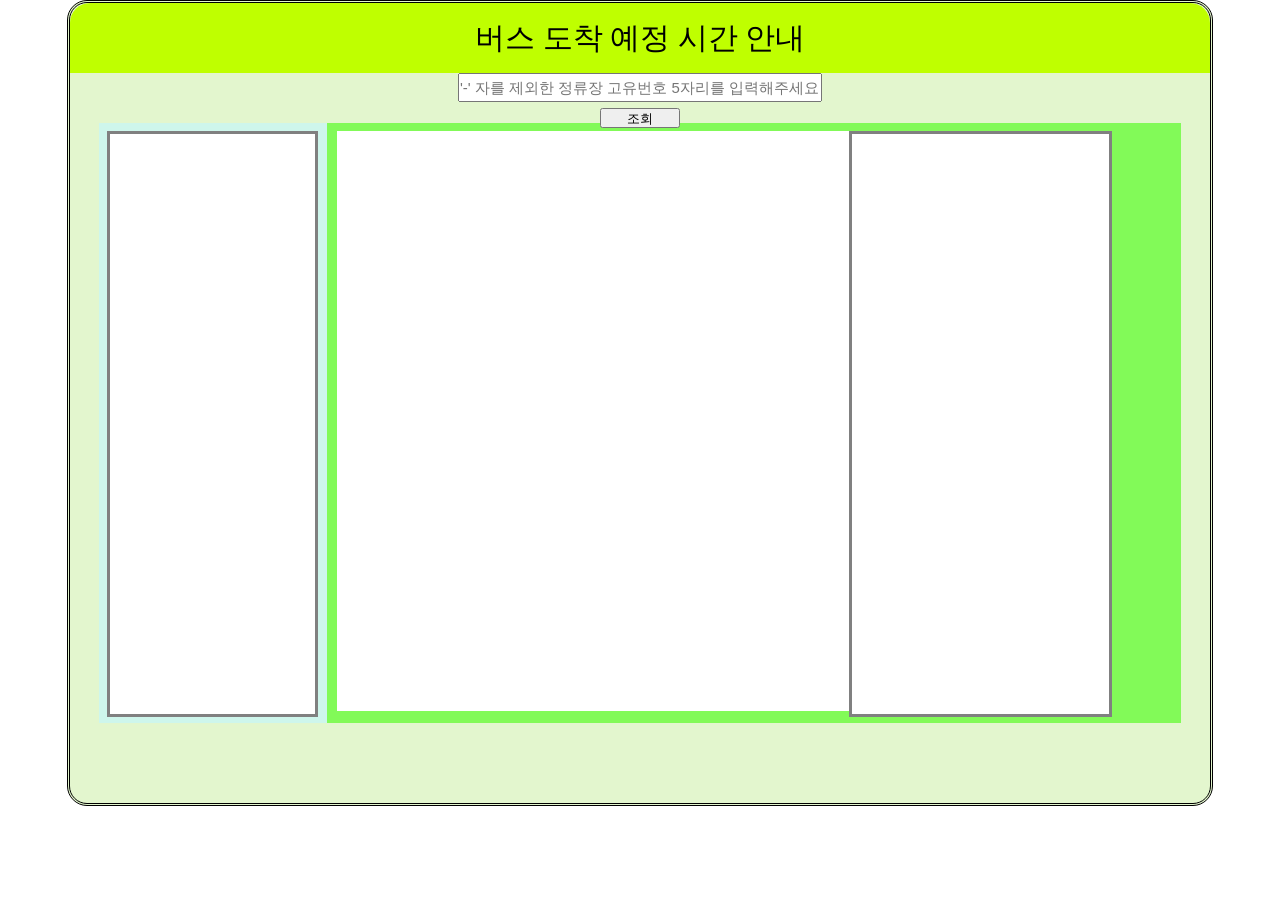
==== bus/gonggann.html @ 95c4cd1a "api사용 해서 만들기 kcc완성하기" ====
<!DOCTYPE html>
<html lang="en">
<head>
    <meta charset="UTF-8">
    <title>Document</title>
    <script src="js/jquery-3.0.0.js"></script>
 
   <script>
        
    $(document).ready(function(){
       $("#new_allay").click(function(){
		   $('#map_show').empty();
		    $('#bus_show').empty();
          var code = $('#bus_num').val();
           if(code.length==5){
           var url='bus.php';
           }
           else{
               alert("버스정류장 고유번호가 아닙니다.");
                $('#bus_num').empty();
               
           }
           
           
      $.ajax({
	
        url:url,
          datatype:'xml',
          type:'get',
          data:$('form').serialize(),
          success:function(response){
              console.log(response);
             
             var my_adirect = $(response).find('stNm:first').text();
	
			    $("#map_show").append("<"+my_adirect+"에서 운행하는 버스></br>");
                $("#bus_show").append("<"+my_adirect+"에서 운행하는 버스의 도착예정시간></br>");
			
          $(response).find('itemList').each(function(){
              
            var time1 = $(this).find('arrmsg1').text();
			  var time2 = $(this).find('arrmsg2').text() ;
              var bus_num = $(this).find('rtNm').text();

			
			  
              $("#map_show").append("버스 :: "+bus_num+"</br>");
                $("#bus_show").append("현재 "+ bus_num +" 번 버스의 도착 예정 시간 || "+time1+"  ||   다음 버스예정시간 || "+time2+"</br>");
          });
            
          }
          
          
      });
           
           
       });
        
        
        
        
        
    });
    </script>
    
    <link rel="stylesheet" href="css/gongan.css">
</head>
<body>
  <div id="warp">
  
  
   <!--input type="text" id="bus_num">
    <input type="button" id="new_allay">-->
    <div id="header">버스 도착 예정 시간 안내</div>
    <div id="codes">
       <form>
        <input type="text" id="bus_num" maxlength="5" name="code" placeholder="'-' 자를 제외한 정류장 고유번호 5자리를 입력해주세요 ">
    
        </form>
    <input type="button" id="new_allay" value="조회" >
    </div>
   
     <div id="contents">
       <div id="map">
           <div id="map_show"></div>
       </div> 
        <div id="bus">
                 <div id="bus_map"></div>

          <div id="bus_show"></div>
          </div> 
      
    </div>
    
    
    
    
    
    
    
    
    
    
    
    </div>
    
   
    
    
</body>
</html>
---- bus/css/gongan.css ----
*{margin:0 ;padding: 0;}



#new_allay{
    width: 80px;
    height: 20px;
    position: relative;
    margin-top: 10px;


}
#bus_num{
    
    font-size: 15px;
    height: 25px;
    width: 360px;
 
   
    
}
form{
    height: 25px;

}
#warp{
    width: 89%;
    height:800px;
    border: 3px double black;
     border-radius: 20px;
   margin: 0 auto;
  background:  #E3F6CE;
    
    
}
#header{
    width: 100%;
    height: 70px;
    border-top-right-radius: 20px; border-top-left-radius: 20px;
  line-height: 70px;
	font-size: 30px;
	text-align: center;
    background: #BFFF00;
    
    
}
#codes{
    height: 50px;
    width: 95%;
    margin: 0 auto;
    text-align: center;

}


#contents{
    height: 680px;
    border-bottom-left-radius: 20px;
    border-bottom-right-radius: 20px;
    width: 100%;
    float: left;
    
}
#map{
    width: 20%;
    height: 600px;
   float: left;
   margin-left: 2.5%;
    background:#CEF6EC ;
}
#map_show{
    width: 90%;
	overflow: scroll;
	margin: 0 auto;
	margin-top: 8px;
	background: white;
	border: 3px solid grey;
    height: 580px;
	
}
#bus{
    width: 75%;

    height: 600px;
    background: #82FA58;
     float: left;
}
#bus_map{
	width:60%;
	  height: 580px;
	float: left;
	margin-left: 10px; 
	margin-top: 8px; 
	background: white;
	
}

#bus_show{
	width: 30%;

	overflow: scroll;
	margin-left: 30px;
	margin-top: 8px;
	background: white;
	border: 3px solid grey;
    height: 580px;
}
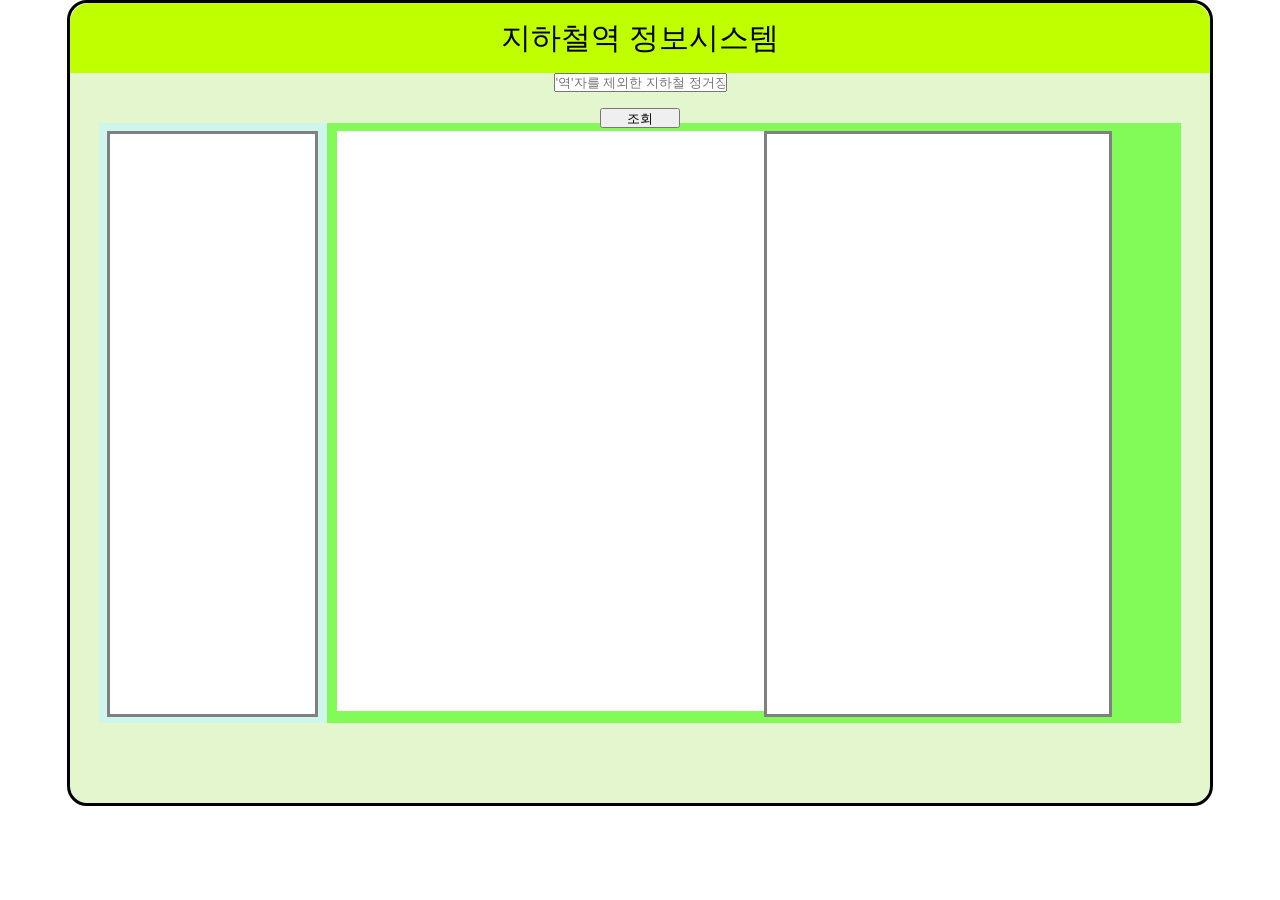
==== commit e774f365: "api 활용해서 만드는 과제 완성" ====
--- a/bus/gonggann.html
+++ b/bus/gonggann.html
@@ -2,64 +2,52 @@
 <html lang="en">
 <head>
     <meta charset="UTF-8">
-    <title>Document</title>
+    <title>yang</title>
     <script src="js/jquery-3.0.0.js"></script>
  
    <script>
         
     $(document).ready(function(){
+         var first_t="정보없음";
+         var end_t="정보없음";
        $("#new_allay").click(function(){
-		   $('#map_show').empty();
-		    $('#bus_show').empty();
-          var code = $('#bus_num').val();
-           if(code.length==5){
-           var url='bus.php';
-           }
-           else{
-               alert("버스정류장 고유번호가 아닙니다.");
-                $('#bus_num').empty();
-               
-           }
-           
-           
+		  $('#map_show').empty();
+		  $('#bus_show').empty();
+           var code = $('#su_name').val();
+           var url='busss.php';
+          $("#map_show").append("지하철역 :: <"+code+">");
       $.ajax({
 	
-        url:url,
+          url:url,
           datatype:'xml',
           type:'get',
           data:$('form').serialize(),
           success:function(response){
               console.log(response);
-             
-             var my_adirect = $(response).find('stNm:first').text();
+             var my_adirect = $(response).find('statnNm:first').text();
 	
-			    $("#map_show").append("<"+my_adirect+"에서 운행하는 버스></br>");
-                $("#bus_show").append("<"+my_adirect+"에서 운행하는 버스의 도착예정시간></br>");
+                $("#bus_show").append("<"+my_adirect+"역의 첫차시간과 막차시간></br>");
 			
-          $(response).find('itemList').each(function(){
+          $(response).find('row').each(function(){
               
-            var time1 = $(this).find('arrmsg1').text();
-			  var time2 = $(this).find('arrmsg2').text() ;
-              var bus_num = $(this).find('rtNm').text();
+              if( $(this).find('lastcarDiv').text() == 1 ){
+                  first_t = $(this).find('weekendTranHour').text();
+              }
+			  else{
+                  end_t = $(this).find('weekendTranHour').text();
+              }
+              var bus_num = $(this).find('statnNm:first').text();
+              var subwayename = $(this).find('subwayename').text();
 
-			
 			  
-              $("#map_show").append("버스 :: "+bus_num+"</br>");
-                $("#bus_show").append("현재 "+ bus_num +" 번 버스의 도착 예정 시간 || "+time1+"  ||   다음 버스예정시간 || "+time2+"</br>");
+              $("#bus_show").append(""+subwayename+"행 열차의 첫차시간 || "+first_t+"<br> "+subwayename+"역 지하철의 막차시간 || "+end_t+"<br> ");
           });
-            
+              
           }
-          
-          
       });
            
            
        });
-        
-        
-        
-        
-        
     });
     </script>
     
@@ -67,45 +55,27 @@
 </head>
 <body>
   <div id="warp">
-  
-  
    <!--input type="text" id="bus_num">
     <input type="button" id="new_allay">-->
-    <div id="header">버스 도착 예정 시간 안내</div>
+    <div id="header">지하철역 정보시스템</div>
     <div id="codes">
        <form>
-        <input type="text" id="bus_num" maxlength="5" name="code" placeholder="'-' 자를 제외한 정류장 고유번호 5자리를 입력해주세요 ">
-    
+        <input type="text" id="su_name" name="code" placeholder="'역'자를 제외한 지하철 정거장의 이름을 입력하시오">
         </form>
     <input type="button" id="new_allay" value="조회" >
     </div>
-   
-     <div id="contents">
+    
+    <div id="contents">
        <div id="map">
            <div id="map_show"></div>
        </div> 
         <div id="bus">
-                 <div id="bus_map"></div>
-
+                 <div id="bus_map">
+                 </div>
           <div id="bus_show"></div>
-          </div> 
+        </div> 
       
     </div>
-    
-    
-    
-    
-    
-    
-    
-    
-    
-    
-    
     </div>
-    
-   
-    
-    
 </body>
 </html>
--- a/bus/css/gongan.css
+++ b/bus/css/gongan.css
@@ -7,31 +7,22 @@
     height: 20px;
     position: relative;
     margin-top: 10px;
-
-
 }
 #bus_num{
-    
     font-size: 15px;
     height: 25px;
     width: 360px;
- 
-   
-    
 }
 form{
     height: 25px;
-
 }
 #warp{
     width: 89%;
     height:800px;
-    border: 3px double black;
+    border: 3px solid black;
      border-radius: 20px;
    margin: 0 auto;
   background:  #E3F6CE;
-    
-    
 }
 #header{
     width: 100%;
@@ -76,17 +67,15 @@
 	background: white;
 	border: 3px solid grey;
     height: 580px;
-	
 }
 #bus{
     width: 75%;
-
     height: 600px;
     background: #82FA58;
      float: left;
 }
 #bus_map{
-	width:60%;
+	width:50%;
 	  height: 580px;
 	float: left;
 	margin-left: 10px; 
@@ -96,7 +85,7 @@
 }
 
 #bus_show{
-	width: 30%;
+	width: 40%;
 
 	overflow: scroll;
 	margin-left: 30px;
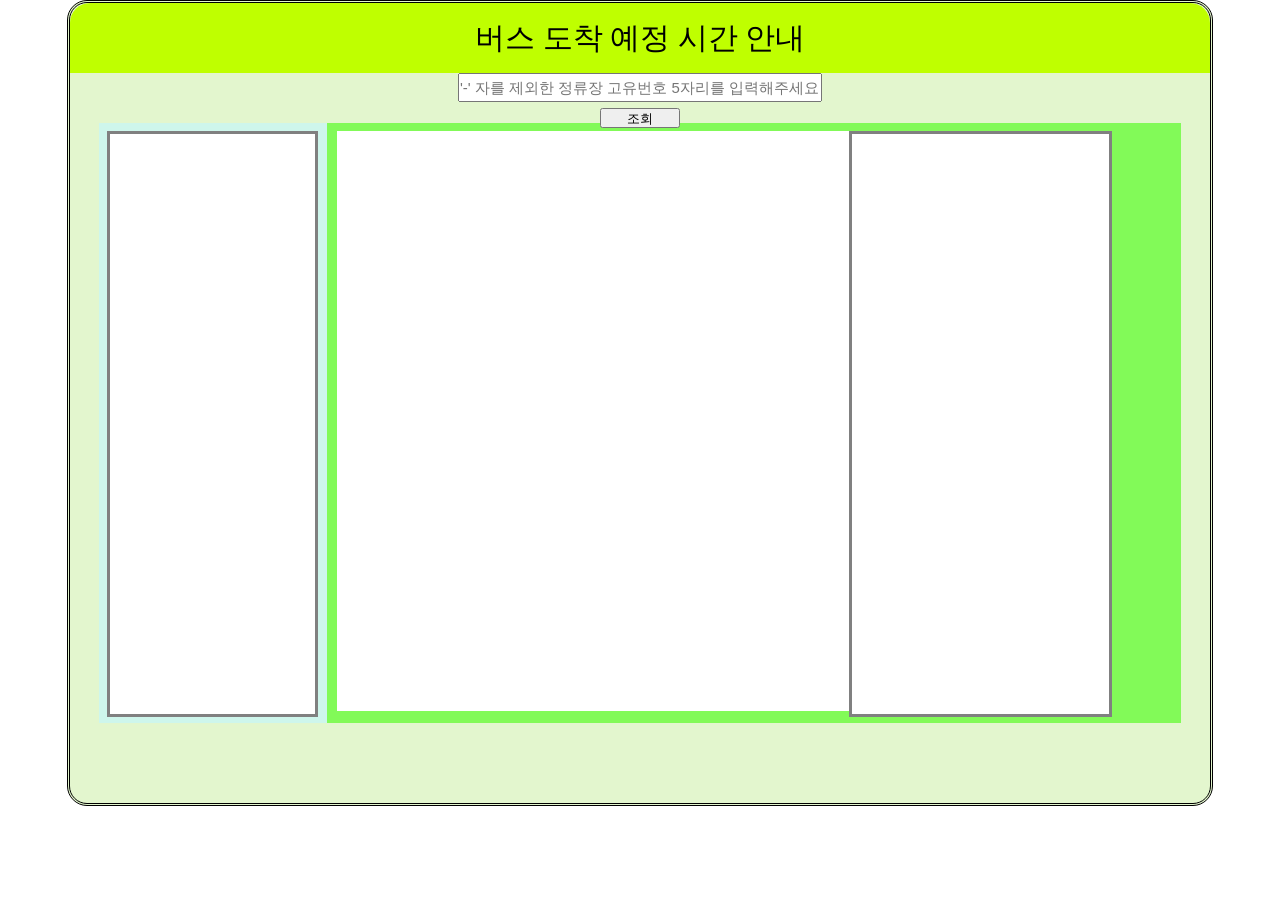
==== commit 5f6bb9a6: "sql문작성하면 완성" ====
--- a/bus/gonggann.html
+++ b/bus/gonggann.html
@@ -2,52 +2,64 @@
 <html lang="en">
 <head>
     <meta charset="UTF-8">
-    <title>yang</title>
+    <title>Document</title>
     <script src="js/jquery-3.0.0.js"></script>
  
    <script>
         
     $(document).ready(function(){
-         var first_t="정보없음";
-         var end_t="정보없음";
        $("#new_allay").click(function(){
-		  $('#map_show').empty();
-		  $('#bus_show').empty();
-           var code = $('#su_name').val();
-           var url='busss.php';
-          $("#map_show").append("지하철역 :: <"+code+">");
+		   $('#map_show').empty();
+		    $('#bus_show').empty();
+          var code = $('#bus_num').val();
+           if(code.length==5){
+           var url='bus.php';
+           }
+           else{
+               alert("버스정류장 고유번호가 아닙니다.");
+                $('#bus_num').empty();
+               
+           }
+           
+           
       $.ajax({
 	
-          url:url,
+        url:url,
           datatype:'xml',
           type:'get',
           data:$('form').serialize(),
           success:function(response){
               console.log(response);
-             var my_adirect = $(response).find('statnNm:first').text();
+             
+             var my_adirect = $(response).find('stNm:first').text();
 	
-                $("#bus_show").append("<"+my_adirect+"역의 첫차시간과 막차시간></br>");
+			    $("#map_show").append("<"+my_adirect+"에서 운행하는 버스></br>");
+                $("#bus_show").append("<"+my_adirect+"에서 운행하는 버스의 도착예정시간></br>");
 			
-          $(response).find('row').each(function(){
+          $(response).find('itemList').each(function(){
               
-              if( $(this).find('lastcarDiv').text() == 1 ){
-                  first_t = $(this).find('weekendTranHour').text();
-              }
-			  else{
-                  end_t = $(this).find('weekendTranHour').text();
-              }
-              var bus_num = $(this).find('statnNm:first').text();
-              var subwayename = $(this).find('subwayename').text();
+            var time1 = $(this).find('arrmsg1').text();
+			  var time2 = $(this).find('arrmsg2').text() ;
+              var bus_num = $(this).find('rtNm').text();
 
+			
 			  
-              $("#bus_show").append(""+subwayename+"행 열차의 첫차시간 || "+first_t+"<br> "+subwayename+"역 지하철의 막차시간 || "+end_t+"<br> ");
+              $("#map_show").append("버스 :: "+bus_num+"</br>");
+                $("#bus_show").append("현재 "+ bus_num +" 번 버스의 도착 예정 시간 || "+time1+"  ||   다음 버스예정시간 || "+time2+"</br>");
           });
-              
+            
           }
+          
+          
       });
            
            
        });
+        
+        
+        
+        
+        
     });
     </script>
     
@@ -55,25 +67,31 @@
 </head>
 <body>
   <div id="warp">
+  
+  
    <!--input type="text" id="bus_num">
     <input type="button" id="new_allay">-->
-    <div id="header">지하철역 정보시스템</div>
+    <div id="header">버스 도착 예정 시간 안내</div>
     <div id="codes">
        <form>
-        <input type="text" id="su_name" name="code" placeholder="'역'자를 제외한 지하철 정거장의 이름을 입력하시오">
+        <input type="text" id="bus_num" maxlength="5" name="code" placeholder="'-' 자를 제외한 정류장 고유번호 5자리를 입력해주세요 ">
+    
         </form>
     <input type="button" id="new_allay" value="조회" >
     </div>
-    
+   
     <div id="contents">
        <div id="map">
            <div id="map_show"></div>
        </div> 
         <div id="bus">
                  <div id="bus_map">
+                 	<?php
+          				print $url.$queryparams;
+          			?>
                  </div>
           <div id="bus_show"></div>
-        </div> 
+          </div> 
       
     </div>
     </div>
--- a/bus/css/gongan.css
+++ b/bus/css/gongan.css
@@ -7,22 +7,31 @@
     height: 20px;
     position: relative;
     margin-top: 10px;
+
+
 }
 #bus_num{
+    
     font-size: 15px;
     height: 25px;
     width: 360px;
+ 
+   
+    
 }
 form{
     height: 25px;
+
 }
 #warp{
     width: 89%;
     height:800px;
-    border: 3px solid black;
+    border: 3px double black;
      border-radius: 20px;
    margin: 0 auto;
   background:  #E3F6CE;
+    
+    
 }
 #header{
     width: 100%;
@@ -67,15 +76,17 @@
 	background: white;
 	border: 3px solid grey;
     height: 580px;
+	
 }
 #bus{
     width: 75%;
+
     height: 600px;
     background: #82FA58;
      float: left;
 }
 #bus_map{
-	width:50%;
+	width:60%;
 	  height: 580px;
 	float: left;
 	margin-left: 10px; 
@@ -85,7 +96,7 @@
 }
 
 #bus_show{
-	width: 40%;
+	width: 30%;
 
 	overflow: scroll;
 	margin-left: 30px;
